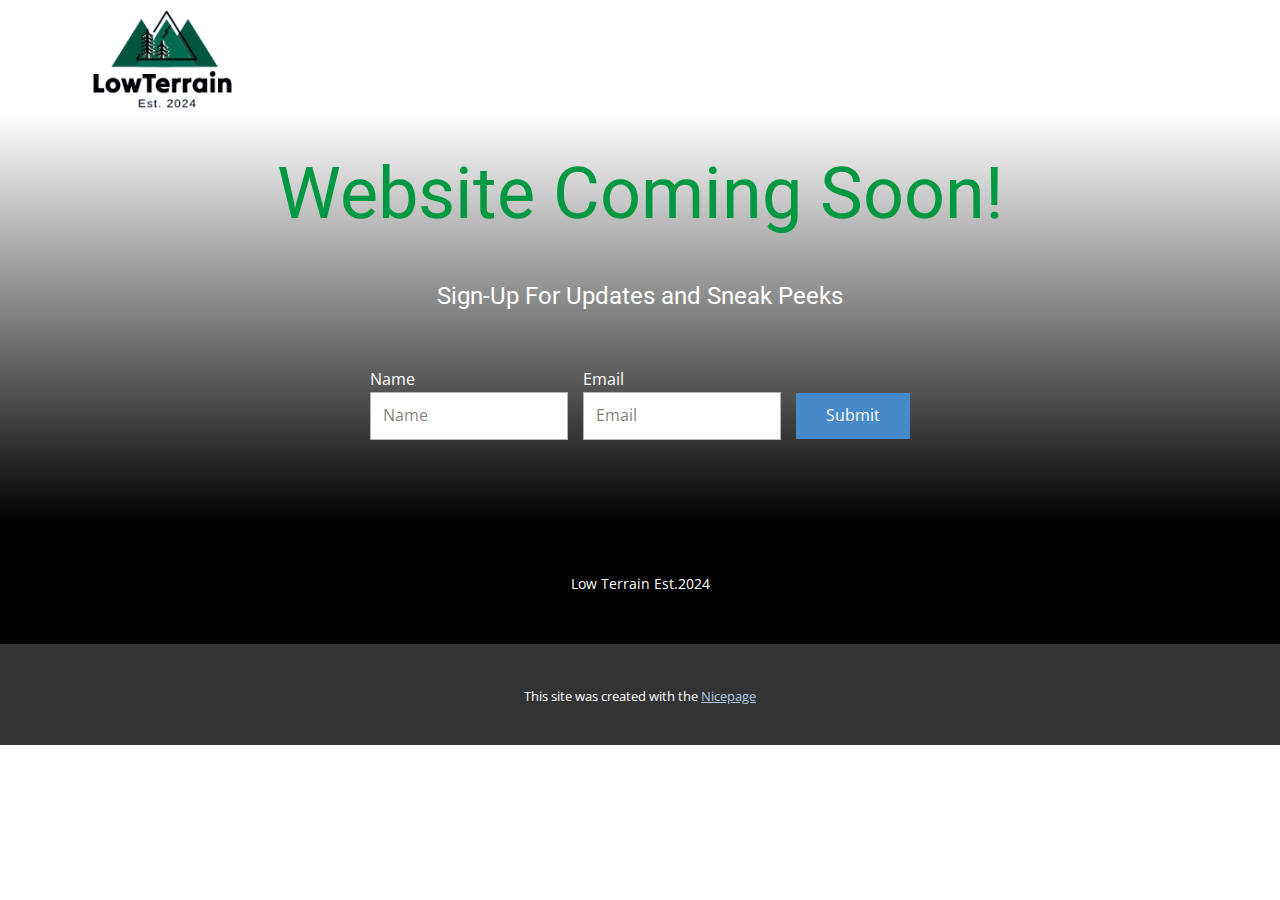
==== index.html @ 68d778d9 "Add files via upload" ====
<!DOCTYPE html>
<html style="font-size: 16px;" lang="en"><head>
    <meta name="viewport" content="width=device-width, initial-scale=1.0">
    <meta charset="utf-8">
    <meta name="keywords" content="Website Coming Soon!, Sign-Up For Updates and Sneak Peeks​">
    <meta name="description" content="">
    <title>About</title>
    <link rel="stylesheet" href="nicepage.css" media="screen">
<link rel="stylesheet" href="index.css" media="screen">
    <script class="u-script" type="text/javascript" src="jquery.js" defer=""></script>
    <script class="u-script" type="text/javascript" src="nicepage.js" defer=""></script>
    <meta name="generator" content="Nicepage 7.0.3, nicepage.com">
    <meta name="referrer" content="origin">
    <link id="u-theme-google-font" rel="stylesheet" href="https://fonts.googleapis.com/css?family=Roboto:100,100i,300,300i,400,400i,500,500i,700,700i,900,900i|Open+Sans:300,300i,400,400i,500,500i,600,600i,700,700i,800,800i">
    
    
    
    <script type="application/ld+json">{
		"@context": "http://schema.org",
		"@type": "Organization",
		"name": "",
		"logo": "images/LowTerrain_2024_2025_Logo_removebg.png"
}</script>
    <meta name="theme-color" content="#478ac9">
    <meta property="og:title" content="About">
    <meta property="og:type" content="website">
  <meta data-intl-tel-input-cdn-path="intlTelInput/"></head>
  <body data-home-page="About.html" data-home-page-title="About" data-path-to-root="./" data-include-products="false" class="u-body u-xl-mode" data-lang="en"><header class="u-clearfix u-header u-header" id="sec-6f80"><div class="u-clearfix u-sheet u-sheet-1">
        <a href="#" class="u-image u-logo u-image-1" data-image-width="200" data-image-height="200">
          <img src="images/LowTerrain_2024_2025_Logo_removebg.png" class="u-logo-image u-logo-image-1">
        </a>
      </div></header>
    <section class="u-clearfix u-gradient u-section-1" id="sec-3bb1">
      <div class="u-clearfix u-sheet u-sheet-1">
        <h1 class="u-text u-text-custom-color-1 u-text-default u-text-1">Website Coming Soon!</h1>
        <h1 class="u-text u-text-body-alt-color u-text-default u-text-2">Sign-Up For Updates and Sneak Peeks </h1>
        <div class="u-form u-form-1">
          <form action="https://forms.nicepagesrv.com/v2/form/process" class="u-clearfix u-form-horizontal u-form-spacing-15 u-inner-form" style="padding: 15px" source="email">
            <div class="u-form-group u-form-name u-label-top">
              <label for="name-558c" class="u-label u-text-body-alt-color">Name</label>
              <input type="text" placeholder="Name" id="name-558c" name="name" class="u-input u-input-rectangle" required="">
            </div>
            <div class="u-form-email u-form-group u-label-top">
              <label for="email-558c" class="u-label u-text-body-alt-color">Email</label>
              <input type="email" placeholder="Email" id="email-558c" name="email" class="u-input u-input-rectangle" required="">
            </div>
            <div class="u-form-group u-form-submit u-label-top">
              <a href="#" class="u-btn u-btn-submit u-button-style">Submit</a>
              <input type="submit" value="submit" class="u-form-control-hidden">
            </div>
            <div class="u-form-send-message u-form-send-success">Thank you! Your message has been sent.</div>
            <div class="u-form-send-error u-form-send-message">Unable to send your message. Please fix errors then try again.</div>
            <input type="hidden" value="" name="recaptchaResponse">
            <input type="hidden" name="formServices" value="05ab0e6c-433b-a9bb-8916-e4eeccfdbdc8">
          </form>
        </div>
      </div>
    </section>
    
    
    
    <footer class="u-align-center u-black u-clearfix u-container-align-center u-footer u-footer" id="sec-d14e"><div class="u-clearfix u-sheet u-sheet-1">
        <p class="u-small-text u-text u-text-variant u-text-1">Low Terrain Est.2024</p>
      </div></footer>
    <section class="u-backlink u-clearfix u-grey-80">
      <p class="u-text">
        <span>This site was created with the </span>
        <a class="u-link" href="https://nicepage.com/" target="_blank" rel="nofollow">
          <span>Nicepage</span>
        </a>
      </p>
    </section>
  
</body></html>
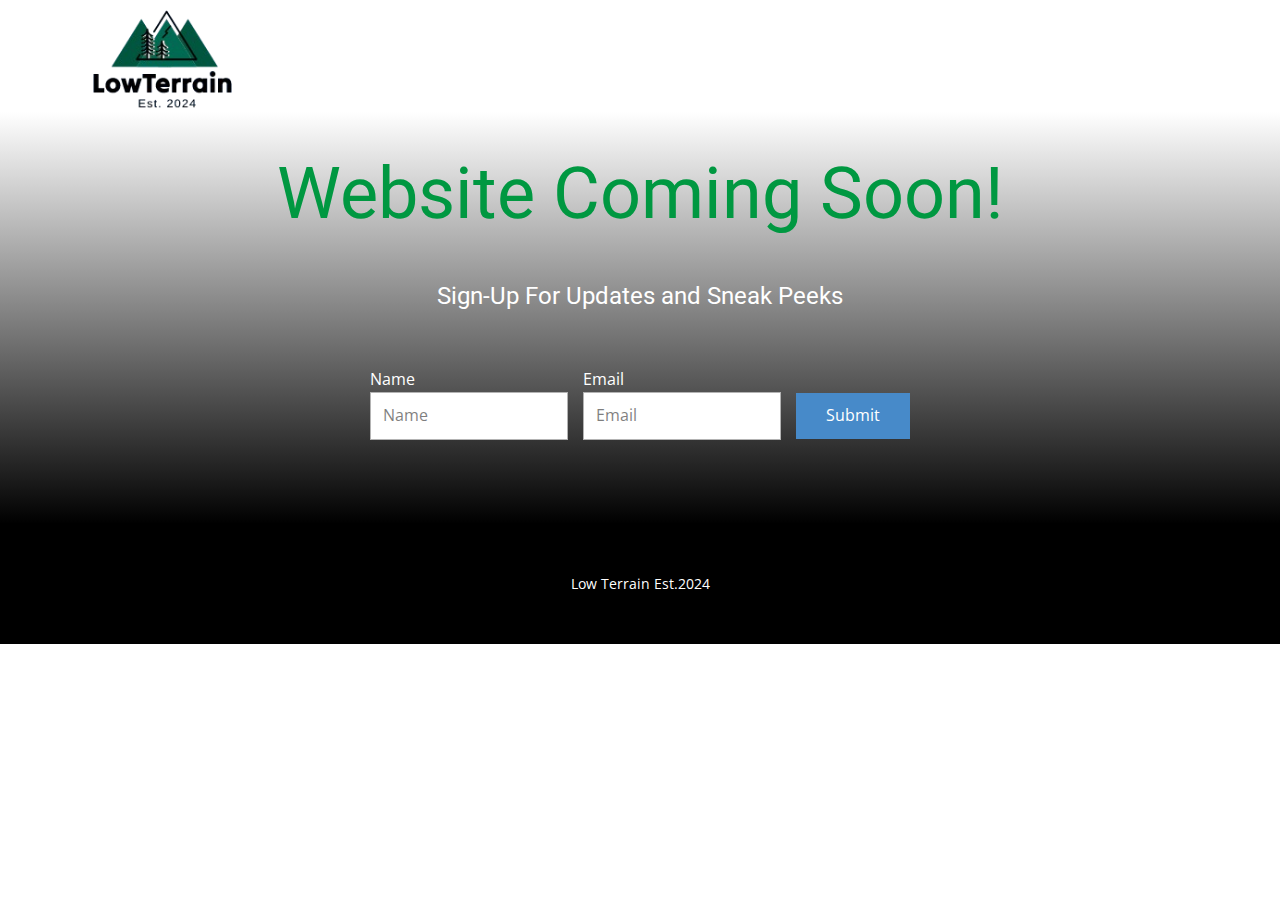
==== commit 10229235: "Update index.html" ====
--- a/index.html
+++ b/index.html
@@ -2,15 +2,16 @@
 <html style="font-size: 16px;" lang="en"><head>
     <meta name="viewport" content="width=device-width, initial-scale=1.0">
     <meta charset="utf-8">
-    <meta name="keywords" content="Website Coming Soon!, Sign-Up For Updates and Sneak Peeks​">
+    <meta name="keywords" content="">
     <meta name="description" content="">
-    <title>About</title>
+    <title>Coming Soon!</title>
     <link rel="stylesheet" href="nicepage.css" media="screen">
 <link rel="stylesheet" href="index.css" media="screen">
     <script class="u-script" type="text/javascript" src="jquery.js" defer=""></script>
     <script class="u-script" type="text/javascript" src="nicepage.js" defer=""></script>
     <meta name="generator" content="Nicepage 7.0.3, nicepage.com">
     <meta name="referrer" content="origin">
+    <link rel="icon" href="images/LowTerrain_2024_2025_Logo_removebg.png">
     <link id="u-theme-google-font" rel="stylesheet" href="https://fonts.googleapis.com/css?family=Roboto:100,100i,300,300i,400,400i,500,500i,700,700i,900,900i|Open+Sans:300,300i,400,400i,500,500i,600,600i,700,700i,800,800i">
     
     
@@ -18,16 +19,17 @@
     <script type="application/ld+json">{
 		"@context": "http://schema.org",
 		"@type": "Organization",
-		"name": "",
-		"logo": "images/LowTerrain_2024_2025_Logo_removebg.png"
+		"name": "Site2",
+		"logo": "images/LowTerrain_2024_2025_Logo_removebg.png?rand=fc30"
 }</script>
     <meta name="theme-color" content="#478ac9">
-    <meta property="og:title" content="About">
+    <meta property="og:title" content="Coming Soon!">
+    <meta property="og:description" content="">
     <meta property="og:type" content="website">
   <meta data-intl-tel-input-cdn-path="intlTelInput/"></head>
-  <body data-home-page="About.html" data-home-page-title="About" data-path-to-root="./" data-include-products="false" class="u-body u-xl-mode" data-lang="en"><header class="u-clearfix u-header u-header" id="sec-6f80"><div class="u-clearfix u-sheet u-sheet-1">
+  <body data-home-page="Coming-Soon!.html" data-home-page-title="Coming Soon!" data-path-to-root="./" data-include-products="false" class="u-body u-xl-mode" data-lang="en"><header class="u-clearfix u-header u-header" id="sec-6f80"><div class="u-clearfix u-sheet u-sheet-1">
         <a href="#" class="u-image u-logo u-image-1" data-image-width="200" data-image-height="200">
-          <img src="images/LowTerrain_2024_2025_Logo_removebg.png" class="u-logo-image u-logo-image-1">
+          <img src="images/LowTerrain_2024_2025_Logo_removebg.png?rand=fc30" class="u-logo-image u-logo-image-1">
         </a>
       </div></header>
     <section class="u-clearfix u-gradient u-section-1" id="sec-3bb1">
@@ -62,13 +64,9 @@
     <footer class="u-align-center u-black u-clearfix u-container-align-center u-footer u-footer" id="sec-d14e"><div class="u-clearfix u-sheet u-sheet-1">
         <p class="u-small-text u-text u-text-variant u-text-1">Low Terrain Est.2024</p>
       </div></footer>
-    <section class="u-backlink u-clearfix u-grey-80">
-      <p class="u-text">
-        <span>This site was created with the </span>
-        <a class="u-link" href="https://nicepage.com/" target="_blank" rel="nofollow">
-          <span>Nicepage</span>
+
         </a>
       </p>
     </section>
   
-</body></html>+</body></html>
